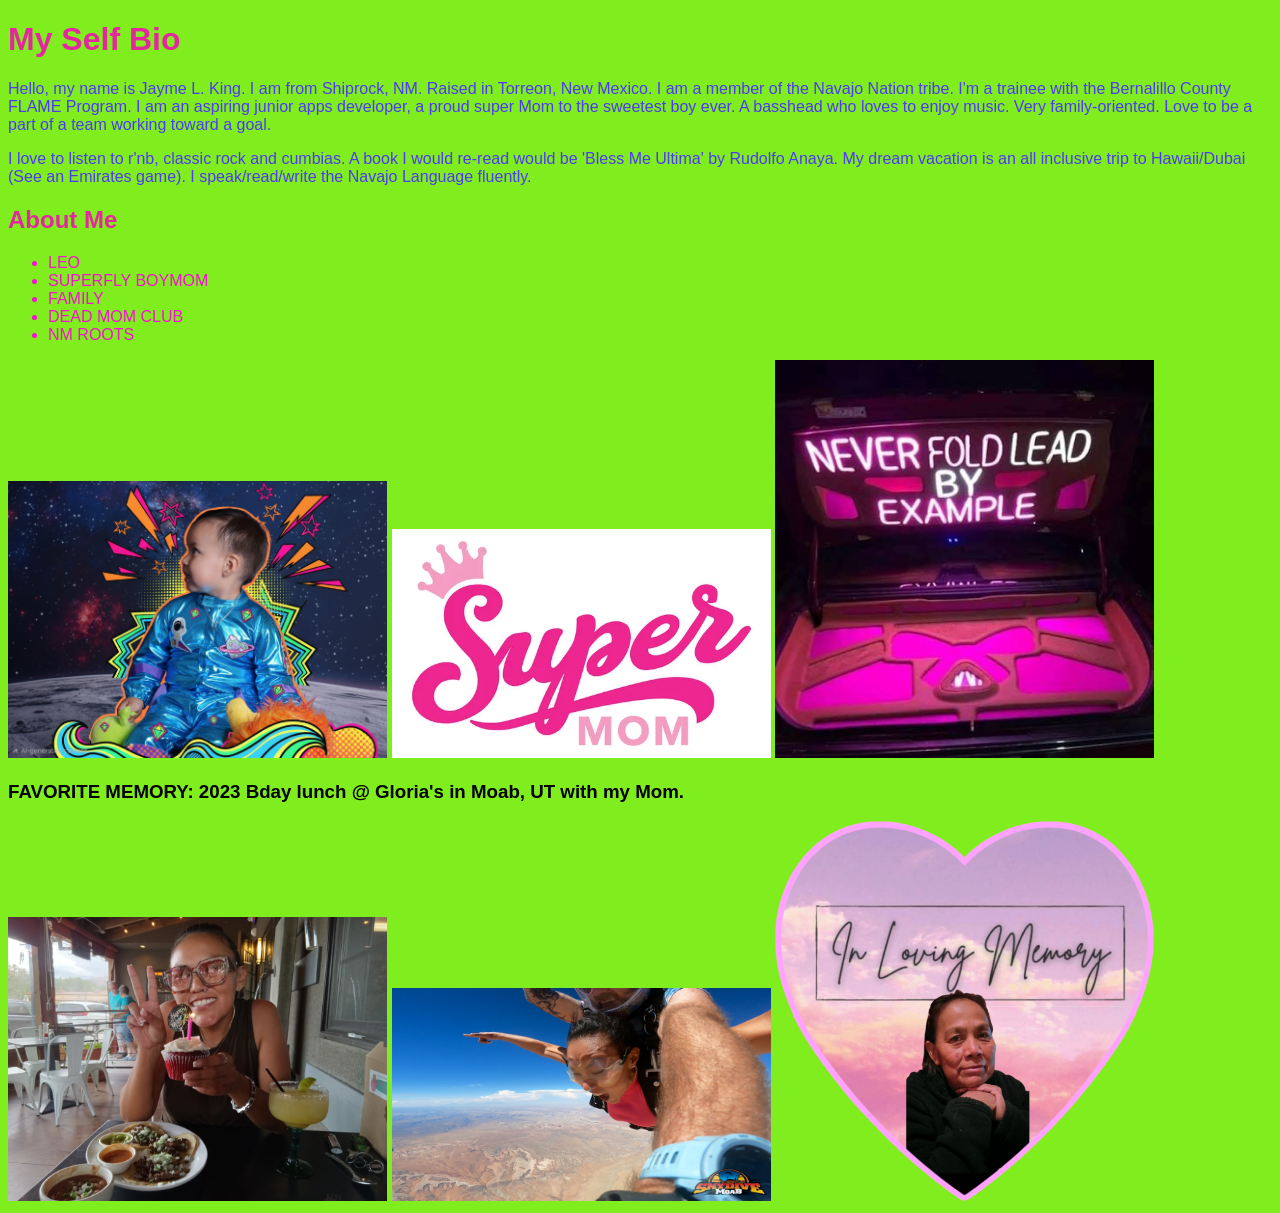
==== html-practice/Biopage.html @ d0a09d67 "initial" ====
<!doctype html>
<html lang="en">

<head>
    <meta charset="utf-8">
    <meta name="viewport" content="width=device-width, initial-scale=1">

    <title>My Self Bio</title>

    <link rel="stylesheet" href="css/styles5.css">          
</head>

<body>

    <h1>My Self Bio</h1>
    
</body>

    <p>
        Hello, my name is Jayme L. King. I am from Shiprock, NM. Raised in Torreon, New Mexico. I am a member of the Navajo Nation tribe. I'm a trainee with the Bernalillo County FLAME Program. I am an aspiring junior apps developer, a proud super Mom to the sweetest boy ever.
        A basshead who loves to enjoy music. Very family-oriented. Love to be a part of a team working toward a goal.  
    </p>

    <p> I love to listen to r'nb, classic rock and cumbias. A book I would re-read would be 'Bless Me Ultima' by Rudolfo Anaya. My dream vacation is an all inclusive trip to Hawaii/Dubai (See an Emirates game). I speak/read/write the Navajo Language fluently. </p>

    <h2>About Me</h2>
        
    <ul>
        <li>LEO</li>
        <li>SUPERFLY BOYMOM</li>
        <li>FAMILY</li>
        <li>DEAD MOM CLUB</li>
        <li>NM ROOTS</li>
    </ul>

    <main>

        <img src="/images/Zakai_moon.jpg" alt="balloon">

        <img src="/images/Cursive_Supermom.jpg" alt="cursive supermom">

        <img src="/images/Pink_never_fold.jpg" alt="pink never fold">

        <h3>FAVORITE MEMORY: 2023 Bday lunch @ Gloria's in Moab, UT with my Mom.</h3>

        <img src="/images\2023_bday.jpg" alt="moab day">

        <img src="/images\Skydive_pic.jpg" alt="skydive">

        <img src="/images\Mom_heart.png" alt="Mom">
    
    </main>

</html>
---- html-practice/css/styles5.css ----
.cards {
    display: flex;
    gap: 16px;
    justify-content: center;
    align-items: stretch;
    flex-wrap: wrap;
}

title {
    color: rgb(26, 44, 240);
}

body {
    font-family: Seaford, sans-serif;
    background-color: rgb(128, 237, 31);
}

li {
    color: rgb(247, 17, 208);

}

h1, h2 {
    color: rgb(229, 39, 159);
}


.card {
    flex: 1 1 180px;
}

a:hover {
    color: #00ec23;
}

button:focus-visible {
    outline: 3px solid #63a7f5;
    outline-offset: 2px;
}

p {
    color: rgb(77, 58, 244);
}

.intro {
    color: rgb(8, 8, 8);
}

img {
    max-width: 30%;
    height: auto;
}

@media (max-width: 100px) {
    .cards {
        flex-direction: column;
    }

    .card {
        flex: 1 1 50%;
    }
}

animation-name: fadeInOut, moveLeft300px, bounce;
animation-duration: 2.5s, 5s, 1s;
animation-iteration-count: 2, 1, 5;
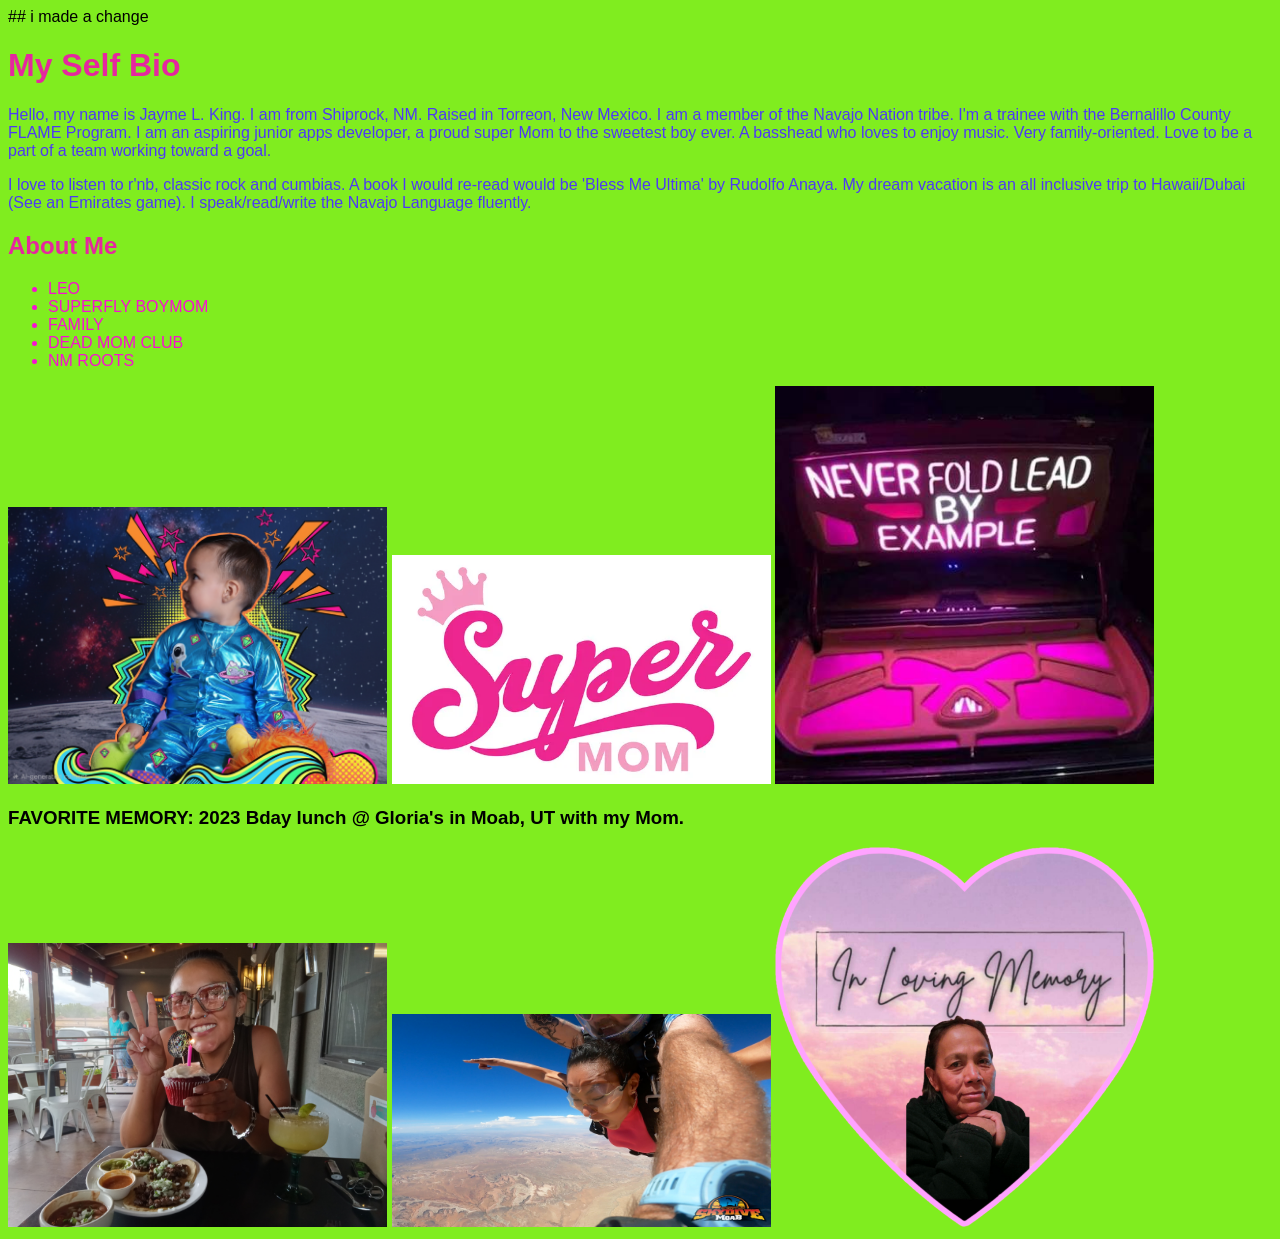
==== commit 2bf1c940: "added a comment" ====
--- a/html-practice/Biopage.html
+++ b/html-practice/Biopage.html
@@ -1,6 +1,6 @@
 <!doctype html>
 <html lang="en">
-
+## i made a change
 <head>
     <meta charset="utf-8">
     <meta name="viewport" content="width=device-width, initial-scale=1">
